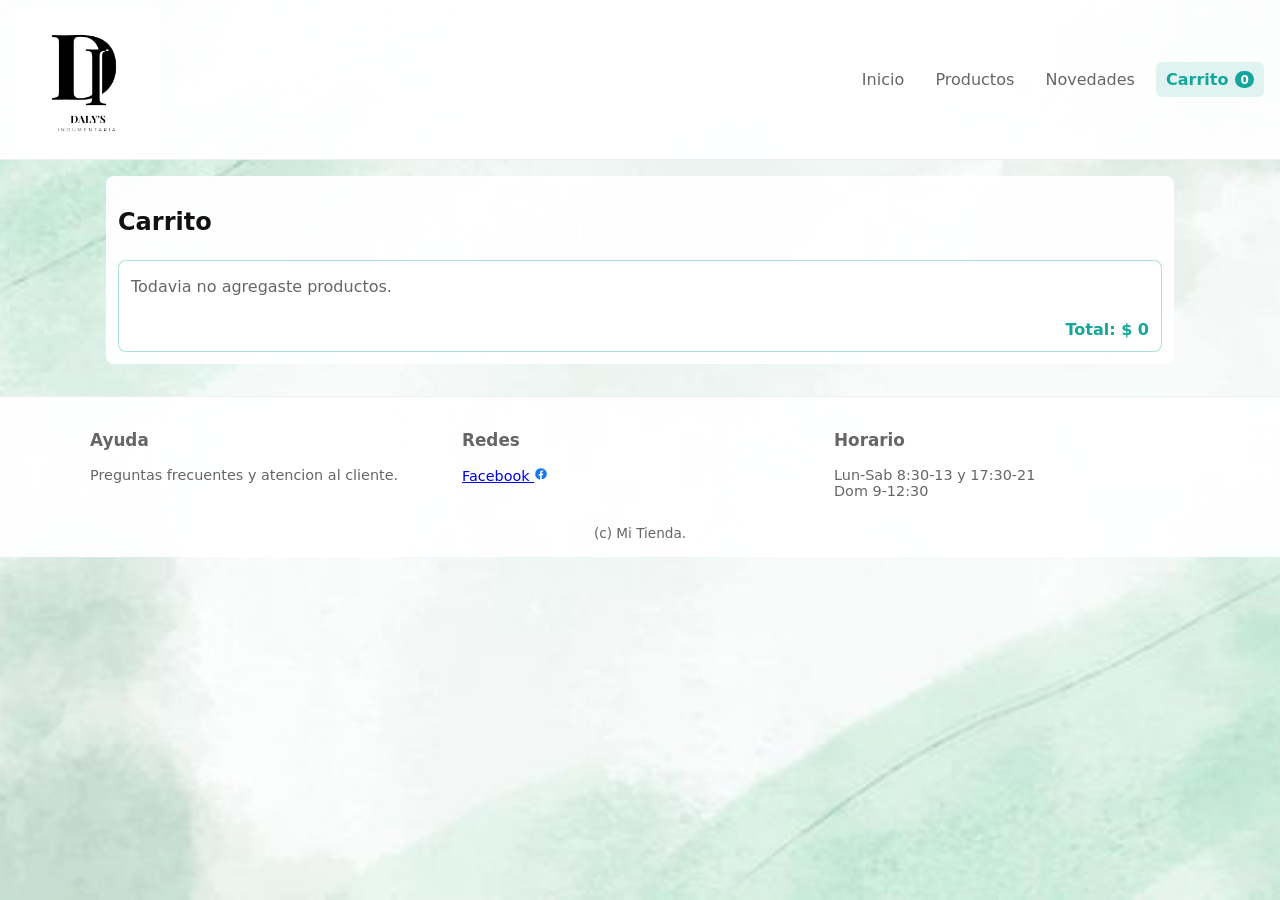
==== programacion3/pagina_prueba/html/carrito.html @ ace4a72f "feat: agregado de ecommerce con carrito persistente" ====
<!doctype html>
<html lang="es">
  <head>
    <meta charset="utf-8" />
    <meta name="viewport" content="width=device-width,initial-scale=1" />
    <title>Mi Tienda - Carrito</title>
    <link rel="stylesheet" href="../css/style.css" />
  </head>
  <body>
    <div class="site">
      <!-- Header principal -->
      <header class="site-header" role="banner">
        <div class="brand">
          <a href="index.html" aria-label="Inicio">
            <img src="../imagenes/Logo.png" alt="Logotipo" class="logo" />
          </a>
        </div>

        <button
          class="menu-toggle"
          id="menuToggle7"
          aria-controls="mainNav7"
          aria-expanded="false"
        >
          ☰
        </button>

        <nav
          id="mainNav7"
          class="main-nav"
          role="navigation"
          aria-label="Menu principal"
        >
          <ul>
            <li><a href="index.html">Inicio</a></li>
            <li><a href="productos.html">Productos</a></li>
            <li><a href="novedades.html">Novedades</a></li>
            <li class="nav-cart">
              <a
                href="carrito.html"
                class="cart-link"
                aria-label="Carrito de compras"
              >
                Carrito
                <span class="cart-count" aria-live="polite" hidden>0</span>
              </a>
            </li>
          </ul>
        </nav>
      </header>

      <!-- Contenido principal -->
      <main class="main">
        <section class="content">
          <h1>Carrito</h1>
          <!-- Panel del carrito -->
          <section id="carrito" class="cart-panel" aria-live="polite">
            <p id="cartEmpty" class="cart-empty">
              Todavia no agregaste productos.
            </p>
            <ul
              id="cartList"
              class="cart-list"
              aria-label="Lista de productos"
            ></ul>
            <div class="cart-total">Total: <span id="cartTotal">$ 0</span></div>
          </section>
        </section>
      </main>

      <!-- Footer -->
      <footer class="site-footer">
        <div class="footer-columns">
          <div>
            <h3>Ayuda</h3>
            <p>Preguntas frecuentes y atencion al cliente.</p>
          </div>
          <div class="social">
            <h3>Redes</h3>
            <ul class="social-list">
              <li>
                <a
                  href="https://www.facebook.com/share/1CrX6WBYhT/"
                  aria-label="Facebook"
                  >Facebook
                  <svg
                    width="14"
                    height="14"
                    viewBox="0 0 24 24"
                    aria-hidden="true"
                  >
                    <path
                      fill="#1877F2"
                      d="M22 12a10 10 0 1 0-11.5 9.9v-7h-2.2v-2.9h2.2V9.3c0-2.2 1.3-3.4 3.3-3.4.95 0 1.9.17 1.9.17v2.1h-1.08c-1.06 0-1.39.66-1.39 1.34v1.6h2.36l-.38 2.9h-1.98v7A10 10 0 0 0 22 12z"
                    />
                  </svg>
                </a>
              </li>
            </ul>
          </div>
          <div>
            <h3>Horario</h3>
            <p>Lun-Sab 8:30-13 y 17:30-21<br />Dom 9-12:30</p>
          </div>
        </div>
        <small>(c) Mi Tienda.</small>
      </footer>
    </div>
    <script src="../js/script.js"></script>
  </body>
</html>
---- programacion3/pagina_prueba/css/style.css ----
:root{
  --corpo-1: #14a69c;
  --corpo-2: #37bf89;
  --muted: #666;
  --bg: #ffffff;
  --max-width: 1100px;
  --gap: 1rem;
  --radius: 8px;
  --text: #111;
  --header-height: 160px;
}

/* Reset básico */
*{box-sizing:border-box}
html,body{height:100%}
body{
  margin:0;
  font-family: system-ui, -apple-system, "Segoe UI", Roboto, "Helvetica Neue", Arial;
  color:var(--text);
  background-color:var(--bg);
  background-image: url('../imagenes/fondo.jpg');
  background-size: cover;
  background-position: center;
  -webkit-font-smoothing:antialiased;
  -moz-osx-font-smoothing:grayscale;
}

.site{
  max-width:var(--max-width);
  margin:0 auto;
  padding: calc(var(--header-height) + var(--gap)) var(--gap) var(--gap);
}

/* Header y navegación (sticky) */
.site-header{
  position: fixed;
  top:0;
  left:0;
  right:0;
  height:var(--header-height);
  display:flex;
  align-items:center;
  justify-content:space-between;
  gap:1rem;
  background: rgba(255,255,255,0.95);
  border-bottom: 1px solid #eee;
  padding: 0 1rem;
  z-index: 1000;
}

.brand {display:flex; align-items:center}
.brand .logo{
  height:144px;
  width:auto;
  display:block;
}

.main-nav ul{
  list-style:none;
  margin:0;
  padding:0;
  display:flex;
  gap:0.75rem;
  align-items:center;
}

.main-nav a{
  text-decoration:none;
  color:var(--muted);
  padding:0.5rem 0.6rem;
  border-radius:6px;
}

.main-nav a:hover, .main-nav a:focus{
  background: rgba(43,108,176,0.08);
  color:var(--corpo-1);
}

.nav-cart .cart-link{
  display:inline-flex;
  align-items:center;
  gap:0.4rem;
  background: rgba(20,166,156,0.12);
  color: var(--corpo-1);
  font-weight:600;
}

.nav-cart .cart-link:hover, .nav-cart .cart-link:focus{
  background: rgba(20,166,156,0.2);
  color: var(--corpo-2);
}

.cart-count{
  display:inline-flex;
  align-items:center;
  justify-content:center;
  min-width:1.1rem;
  height:1.1rem;
  padding:0 0.35rem;
  border-radius:999px;
  background: var(--corpo-1);
  color:#fff;
  font-size:0.75rem;
  line-height:1;
}

.menu-toggle{
  display:none;
  background:none;
  border: none;
  font-size:1.25rem;
  padding:.5rem;
}

.hero{
  background: rgba(255,255,255,0.85);
  padding:1.25rem;
  border-radius:10px;
  text-align:center;
  margin-bottom:1rem;
}

.cta{
  display:inline-block;
  background:var(--corpo-1);
  color:#fff;
  padding:0.5rem 1rem;
  text-decoration:none;
  border-radius:6px;
}

.cards{
  display:grid;
  grid-template-columns:1fr;
  gap:1rem;
  margin-bottom:1rem;
}

.card{
  background: rgba(255,255,255,0.9);
  padding:0.5rem;
  border-radius:8px;
  text-align:center;
}
.card img{
  width:100%;
  height:200px;
  object-fit:cover;
  border-radius:6px;
  display:block;
}

.highlight{
  background: rgba(255,255,255,0.9);
  padding:1rem;
  border-radius:8px;
  text-align:center;
}

.with-aside{
  display:grid;
  grid-template-columns: 1fr;
  gap:1rem;
}

.secondary-menu{
  background: rgba(255,255,255,0.9);
  padding:0.75rem;
  border-radius:8px;
}

.content{
  background: rgba(255,255,255,0.95);
  padding:0.75rem;
  border-radius:8px;
}

/* Productos */
.product-grid{
  display:grid;
  grid-template-columns: repeat(1, 1fr);
  gap:1rem;
  margin-top:0.5rem;
}
.product{
  background:#fff;
  border:1px solid #eee;
  padding:0.75rem;
  border-radius:8px;
  display:flex;
  flex-direction:column;
  gap:0.5rem;
}
.product img{
  width:100%;
  height:220px;
  object-fit:cover;
  border-radius:6px;
  display:block;
}
.product-price{
  font-weight:600;
  margin:0;
  color: var(--text);
}
.add-to-cart{
  background: var(--corpo-2);
  color:#fff;
  border:none;
  padding:0.5rem 0.75rem;
  border-radius:6px;
  cursor:pointer;
  align-self:start;
}
.more-info{
  background:var(--corpo-1);
  color:#fff;
  border:none;
  padding:0.5rem 0.75rem;
  border-radius:6px;
  cursor:pointer;
  align-self:start;
}
.product-desc{
  background:#f7f7f7;
  padding:0.5rem;
  border-radius:6px;
  margin-top:0.5rem;
  animation: fadeIn 0.3s ease-in-out;
}

/* Carrito */
.cart-panel{
  margin-top:1.5rem;
  background: rgba(255,255,255,0.95);
  padding:0.75rem;
  border-radius:8px;
  border:1px solid rgba(20,166,156,0.35);
  display:block;
}

.cart-panel h2{
  color: var(--corpo-1);
}

.cart-empty{
  margin:0.25rem 0 0.75rem;
  color: var(--muted);
}

.cart-list{
  list-style:none;
  margin:0;
  padding:0;
  display:grid;
  gap:0.5rem;
}

.cart-item{
  display:grid;
  grid-template-columns: 1fr auto auto;
  gap:0.5rem;
  align-items:center;
  background:#fff;
  border:1px solid rgba(20,166,156,0.2);
  padding:0.5rem;
  border-radius:6px;
}

.cart-item-price{
  font-weight:600;
  color: var(--corpo-1);
}

.cart-remove{
  background: var(--corpo-1);
  color:#fff;
  border:none;
  padding:0.35rem 0.6rem;
  border-radius:6px;
  cursor:pointer;
}

.cart-remove:hover, .cart-remove:focus{
  background: var(--corpo-2);
}

.cart-total{
  text-align:right;
  font-weight:600;
  margin-top:0.75rem;
  color: var(--corpo-1);
}

@keyframes fadeIn {
  from { opacity: 0; transform: translateY(-10px); }
  to { opacity: 1; transform: translateY(0); }
}

.team-grid{
  display:grid;
  grid-template-columns: repeat(1, 1fr);
  gap:0.75rem;
}
.team-grid figure{background:#fff; padding:0.5rem; border-radius:8px; text-align:center}
.team-grid img{width:100%; height:auto; border-radius:6px}

.gallery-grid{
  display:grid;
  grid-template-columns: repeat(2, 1fr);
  gap:0.5rem;
}
.gallery-grid img{width:100%; height:auto; display:block; border-radius:6px}

/* Footer */
.site-footer{
  position: relative;
  left: 50%;
  right: 50%;
  margin-left: -50vw;
  margin-right: -50vw;
  width: 100vw;
  color:var(--muted);
  background: rgba(255,255,255,0.95);
  border-top: 1px solid #eee;
  padding: 1rem;
  margin-top: 2rem;
}

.footer-columns{
  display:grid;
  grid-template-columns: 1fr;
  gap:1rem;
  max-width: var(--max-width);
  margin: 0 auto;
  font-size: 0.9rem;
}

.site-footer small{
  display: block;
  text-align: center;
  margin-top: 0.75rem;
  font-size: 0.85rem;
}

.social-list{list-style:none; padding:0; margin:0; display:flex; gap:0.5rem}
.social-link{display:inline-flex; align-items:center; gap:0.4rem; text-decoration:none; color:var(--muted)}
.social-link svg{display:block}

/* Responsive */
@media (min-width:576px){
  .team-grid{grid-template-columns: repeat(3, 1fr)}
  .product-grid{grid-template-columns: repeat(2, 1fr)}
  .card img{height:240px}
  .product img{height:260px}
}

@media (min-width:900px){
  .cards{grid-template-columns: repeat(3, 1fr)}
  .product-grid{grid-template-columns: repeat(3, 1fr)}
  .gallery-grid{grid-template-columns: repeat(3, 1fr)}
  .footer-columns{grid-template-columns: 1fr 1fr 1fr}
  .menu-toggle{display:none}
  .main-nav{display:block}
  .with-aside{grid-template-columns: 220px 1fr}
}

@media (max-width:899px){
  .menu-toggle{display:block}
  .main-nav{display:none}
  .site{padding: calc(var(--header-height) + 1rem) 1rem 1rem}
}

/* Carrusel de imágenes */
.carousel-section{
  margin: 2rem 0;
}

.carousel-container{
  position: relative;
  display: flex;
  align-items: center;
  gap: 0.5rem;
  margin-top: 1rem;
}

.carousel{
  overflow: hidden;
  width: 100%;
  border-radius: 8px;
}

.carousel-track{
  display: flex;
  transition: transform 0.4s ease-in-out;
  gap: 1rem;
}

.carousel-item{
  min-width: 100%;
  text-align: center;
}

.carousel-item img{
  width: 100%;
  height: 220px;
  object-fit: cover;
  border-radius: 6px;
  display: block;
}

.carousel-item p{
  margin-top: 0.5rem;
  font-weight: 500;
  color: var(--text);
}

.carousel-btn{
  background: var(--corpo-1);
  color: #fff;
  border: none;
  width: 40px;
  height: 40px;
  border-radius: 50%;
  font-size: 1.5rem;
  cursor: pointer;
  flex-shrink: 0;
  display: flex;
  align-items: center;
  justify-content: center;
  transition: background 0.3s;
}

.carousel-btn:hover{
  background: var(--corpo-2);
}

.carousel-btn:disabled{
  background: #ccc;
  cursor: not-allowed;
}

@media (min-width:576px){
  .carousel-item{
    min-width: calc(50% - 0.5rem);
  }
  .carousel-item img{
    height: 240px;
  }
}

@media (min-width:900px){
  .carousel-item{
    min-width: calc(33.333% - 0.67rem);
  }
  .carousel-item img{
    height: 260px;
  }
}
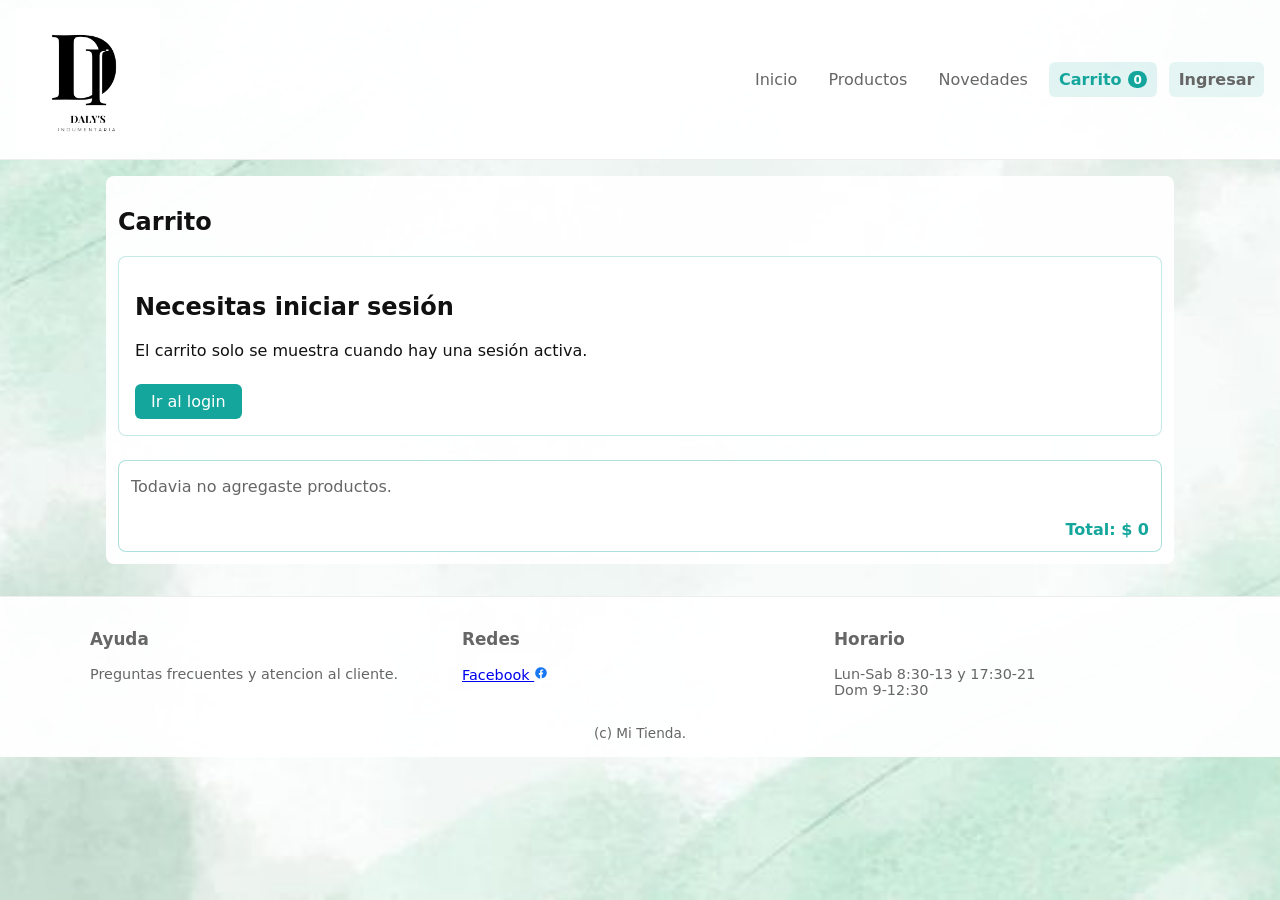
==== commit 1b03bff7: "feat: se agrego login al ecommerce" ====
--- a/programacion3/pagina_prueba/html/carrito.html
+++ b/programacion3/pagina_prueba/html/carrito.html
@@ -1,111 +1,119 @@
-<!doctype html>
-<html lang="es">
-  <head>
-    <meta charset="utf-8" />
-    <meta name="viewport" content="width=device-width,initial-scale=1" />
-    <title>Mi Tienda - Carrito</title>
-    <link rel="stylesheet" href="../css/style.css" />
-  </head>
-  <body>
-    <div class="site">
-      <!-- Header principal -->
-      <header class="site-header" role="banner">
-        <div class="brand">
-          <a href="index.html" aria-label="Inicio">
-            <img src="../imagenes/Logo.png" alt="Logotipo" class="logo" />
-          </a>
-        </div>
-
-        <button
-          class="menu-toggle"
-          id="menuToggle7"
-          aria-controls="mainNav7"
-          aria-expanded="false"
-        >
-          ☰
-        </button>
-
-        <nav
-          id="mainNav7"
-          class="main-nav"
-          role="navigation"
-          aria-label="Menu principal"
-        >
-          <ul>
-            <li><a href="index.html">Inicio</a></li>
-            <li><a href="productos.html">Productos</a></li>
-            <li><a href="novedades.html">Novedades</a></li>
-            <li class="nav-cart">
-              <a
-                href="carrito.html"
-                class="cart-link"
-                aria-label="Carrito de compras"
-              >
-                Carrito
-                <span class="cart-count" aria-live="polite" hidden>0</span>
-              </a>
-            </li>
-          </ul>
-        </nav>
-      </header>
-
-      <!-- Contenido principal -->
-      <main class="main">
-        <section class="content">
-          <h1>Carrito</h1>
-          <!-- Panel del carrito -->
-          <section id="carrito" class="cart-panel" aria-live="polite">
-            <p id="cartEmpty" class="cart-empty">
-              Todavia no agregaste productos.
-            </p>
-            <ul
-              id="cartList"
-              class="cart-list"
-              aria-label="Lista de productos"
-            ></ul>
-            <div class="cart-total">Total: <span id="cartTotal">$ 0</span></div>
-          </section>
-        </section>
-      </main>
-
-      <!-- Footer -->
-      <footer class="site-footer">
-        <div class="footer-columns">
-          <div>
-            <h3>Ayuda</h3>
-            <p>Preguntas frecuentes y atencion al cliente.</p>
-          </div>
-          <div class="social">
-            <h3>Redes</h3>
-            <ul class="social-list">
-              <li>
-                <a
-                  href="https://www.facebook.com/share/1CrX6WBYhT/"
-                  aria-label="Facebook"
-                  >Facebook
-                  <svg
-                    width="14"
-                    height="14"
-                    viewBox="0 0 24 24"
-                    aria-hidden="true"
-                  >
-                    <path
-                      fill="#1877F2"
-                      d="M22 12a10 10 0 1 0-11.5 9.9v-7h-2.2v-2.9h2.2V9.3c0-2.2 1.3-3.4 3.3-3.4.95 0 1.9.17 1.9.17v2.1h-1.08c-1.06 0-1.39.66-1.39 1.34v1.6h2.36l-.38 2.9h-1.98v7A10 10 0 0 0 22 12z"
-                    />
-                  </svg>
-                </a>
-              </li>
-            </ul>
-          </div>
-          <div>
-            <h3>Horario</h3>
-            <p>Lun-Sab 8:30-13 y 17:30-21<br />Dom 9-12:30</p>
-          </div>
-        </div>
-        <small>(c) Mi Tienda.</small>
-      </footer>
-    </div>
-    <script src="../js/script.js"></script>
-  </body>
-</html>
+<!doctype html>
+<html lang="es">
+  <head>
+    <meta charset="utf-8" />
+    <meta name="viewport" content="width=device-width,initial-scale=1" />
+    <title>Mi Tienda - Carrito</title>
+    <link rel="stylesheet" href="../css/base.css" />
+    <link rel="stylesheet" href="../css/carrito.css" />
+  </head>
+  <body>
+    <div class="site">
+      <!-- Header principal -->
+      <header class="site-header" role="banner">
+        <div class="brand">
+          <a href="index.html" aria-label="Inicio">
+            <img src="../imagenes/Logo.png" alt="Logotipo" class="logo" />
+          </a>
+        </div>
+
+        <button
+          class="menu-toggle"
+          id="menuToggle7"
+          aria-controls="mainNav7"
+          aria-expanded="false"
+        >
+          ☰
+        </button>
+
+        <nav
+          id="mainNav7"
+          class="main-nav"
+          role="navigation"
+          aria-label="Menu principal"
+        >
+          <ul>
+            <li><a href="index.html">Inicio</a></li>
+            <li><a href="productos.html">Productos</a></li>
+            <li><a href="novedades.html">Novedades</a></li>
+            <li class="nav-cart">
+              <a
+                href="carrito.html"
+                class="cart-link"
+                aria-label="Carrito de compras"
+              >
+                Carrito
+                <span class="cart-count" aria-live="polite" hidden>0</span>
+              </a>
+            </li>
+          </ul>
+        </nav>
+      </header>
+
+      <!-- Contenido principal -->
+      <main class="main">
+        <section class="content">
+          <h1>Carrito</h1>
+          <section id="cartAccess" class="auth-panel" aria-live="polite" hidden>
+            <h2>Necesitas iniciar sesión</h2>
+            <p>El carrito solo se muestra cuando hay una sesión activa.</p>
+            <a class="cta" href="login.html">Ir al login</a>
+          </section>
+          <!-- Panel del carrito -->
+          <section id="carrito" class="cart-panel" aria-live="polite">
+            <p id="cartEmpty" class="cart-empty">
+              Todavia no agregaste productos.
+            </p>
+            <ul
+              id="cartList"
+              class="cart-list"
+              aria-label="Lista de productos"
+            ></ul>
+            <div class="cart-total">Total: <span id="cartTotal">$ 0</span></div>
+          </section>
+        </section>
+      </main>
+
+      <!-- Footer -->
+      <footer class="site-footer">
+        <div class="footer-columns">
+          <div>
+            <h3>Ayuda</h3>
+            <p>Preguntas frecuentes y atencion al cliente.</p>
+          </div>
+          <div class="social">
+            <h3>Redes</h3>
+            <ul class="social-list">
+              <li>
+                <a
+                  href="https://www.facebook.com/share/1CrX6WBYhT/"
+                  aria-label="Facebook"
+                  >Facebook
+                  <svg
+                    width="14"
+                    height="14"
+                    viewBox="0 0 24 24"
+                    aria-hidden="true"
+                  >
+                    <path
+                      fill="#1877F2"
+                      d="M22 12a10 10 0 1 0-11.5 9.9v-7h-2.2v-2.9h2.2V9.3c0-2.2 1.3-3.4 3.3-3.4.95 0 1.9.17 1.9.17v2.1h-1.08c-1.06 0-1.39.66-1.39 1.34v1.6h2.36l-.38 2.9h-1.98v7A10 10 0 0 0 22 12z"
+                    />
+                  </svg>
+                </a>
+              </li>
+            </ul>
+          </div>
+          <div>
+            <h3>Horario</h3>
+            <p>Lun-Sab 8:30-13 y 17:30-21<br />Dom 9-12:30</p>
+          </div>
+        </div>
+        <small>(c) Mi Tienda.</small>
+      </footer>
+    </div>
+    <script src="../js/sesion.js"></script>
+    <script src="../js/base.js"></script>
+    <script src="../js/carrito.js"></script>
+  </body>
+</html>
--- a/programacion3/pagina_prueba/css/base.css
+++ b/programacion3/pagina_prueba/css/base.css
@@ -0,0 +1,195 @@
+:root{
+  --corpo-1: #14a69c;
+  --corpo-2: #37bf89;
+  --muted: #666;
+  --bg: #ffffff;
+  --max-width: 1100px;
+  --gap: 1rem;
+  --radius: 8px;
+  --text: #111;
+  --header-height: 160px;
+}
+
+/* Reset basico */
+*{box-sizing:border-box}
+html,body{height:100%}
+body{
+  margin:0;
+  font-family: system-ui, -apple-system, "Segoe UI", Roboto, "Helvetica Neue", Arial;
+  color:var(--text);
+  background-color:var(--bg);
+  background-image: url('../imagenes/fondo.jpg');
+  background-size: cover;
+  background-position: center;
+  -webkit-font-smoothing:antialiased;
+  -moz-osx-font-smoothing:grayscale;
+}
+
+.site{
+  max-width:var(--max-width);
+  margin:0 auto;
+  padding: calc(var(--header-height) + var(--gap)) var(--gap) var(--gap);
+}
+
+/* Header y navegacion */
+.site-header{
+  position: fixed;
+  top:0;
+  left:0;
+  right:0;
+  height:var(--header-height);
+  display:flex;
+  align-items:center;
+  justify-content:space-between;
+  gap:1rem;
+  background: rgba(255,255,255,0.95);
+  border-bottom: 1px solid #eee;
+  padding: 0 1rem;
+  z-index: 1000;
+}
+
+.brand{display:flex; align-items:center}
+.brand .logo{
+  height:144px;
+  width:auto;
+  display:block;
+}
+
+.main-nav ul{
+  list-style:none;
+  margin:0;
+  padding:0;
+  display:flex;
+  gap:0.75rem;
+  align-items:center;
+}
+
+.main-nav a{
+  text-decoration:none;
+  color:var(--muted);
+  padding:0.5rem 0.6rem;
+  border-radius:6px;
+}
+
+.main-nav a:hover, .main-nav a:focus{
+  background: rgba(43,108,176,0.08);
+  color:var(--corpo-1);
+}
+
+.nav-cart .cart-link{
+  display:inline-flex;
+  align-items:center;
+  gap:0.4rem;
+  background: rgba(20,166,156,0.12);
+  color: var(--corpo-1);
+  font-weight:600;
+}
+
+.nav-cart .cart-link:hover, .nav-cart .cart-link:focus{
+  background: rgba(20,166,156,0.2);
+  color: var(--corpo-2);
+}
+
+.cart-count{
+  display:inline-flex;
+  align-items:center;
+  justify-content:center;
+  min-width:1.1rem;
+  height:1.1rem;
+  padding:0 0.35rem;
+  border-radius:999px;
+  background: var(--corpo-1);
+  color:#fff;
+  font-size:0.75rem;
+  line-height:1;
+}
+
+.menu-toggle{
+  display:none;
+  background:none;
+  border:none;
+  font-size:1.25rem;
+  padding:.5rem;
+}
+
+.cta{
+  display:inline-block;
+  background:var(--corpo-1);
+  color:#fff;
+  padding:0.5rem 1rem;
+  text-decoration:none;
+  border-radius:6px;
+}
+
+.content{
+  background: rgba(255,255,255,0.95);
+  padding:0.75rem;
+  border-radius:8px;
+}
+
+/* Footer */
+.site-footer{
+  position: relative;
+  left: 50%;
+  right: 50%;
+  margin-left: -50vw;
+  margin-right: -50vw;
+  width: 100vw;
+  color:var(--muted);
+  background: rgba(255,255,255,0.95);
+  border-top: 1px solid #eee;
+  padding: 1rem;
+  margin-top: 2rem;
+}
+
+.footer-columns{
+  display:grid;
+  grid-template-columns: 1fr;
+  gap:1rem;
+  max-width: var(--max-width);
+  margin: 0 auto;
+  font-size: 0.9rem;
+}
+
+.site-footer small{
+  display: block;
+  text-align: center;
+  margin-top: 0.75rem;
+  font-size: 0.85rem;
+}
+
+.social-list{list-style:none; padding:0; margin:0; display:flex; gap:0.5rem}
+.social-link{display:inline-flex; align-items:center; gap:0.4rem; text-decoration:none; color:var(--muted)}
+.social-link svg{display:block}
+
+/* Enlace de sesion */
+.session-link{
+  display:inline-flex;
+  align-items:center;
+  gap:0.4rem;
+  text-decoration:none;
+  color:var(--corpo-1);
+  background: rgba(20,166,156,0.1);
+  font-weight:600;
+  padding:0.5rem 0.6rem;
+  border-radius:6px;
+}
+
+.session-link:hover,
+.session-link:focus{
+  background: rgba(20,166,156,0.18);
+  color:var(--corpo-2);
+}
+
+/* Responsive */
+@media (min-width:900px){
+  .footer-columns{grid-template-columns: 1fr 1fr 1fr}
+  .menu-toggle{display:none}
+  .main-nav{display:block}
+}
+
+@media (max-width:899px){
+  .menu-toggle{display:block}
+  .main-nav{display:none}
+  .site{padding: calc(var(--header-height) + 1rem) 1rem 1rem}
+}
--- a/programacion3/pagina_prueba/css/carrito.css
+++ b/programacion3/pagina_prueba/css/carrito.css
@@ -0,0 +1,73 @@
+.cart-panel{
+  margin-top:1.5rem;
+  background: rgba(255,255,255,0.95);
+  padding:0.75rem;
+  border-radius:8px;
+  border:1px solid rgba(20,166,156,0.35);
+  display:block;
+}
+
+.cart-panel h2{
+  color: var(--corpo-1);
+}
+
+.cart-empty{
+  margin:0.25rem 0 0.75rem;
+  color: var(--muted);
+}
+
+.cart-list{
+  list-style:none;
+  margin:0;
+  padding:0;
+  display:grid;
+  gap:0.5rem;
+}
+
+.cart-item{
+  display:grid;
+  grid-template-columns: 1fr auto auto;
+  gap:0.5rem;
+  align-items:center;
+  background:#fff;
+  border:1px solid rgba(20,166,156,0.2);
+  padding:0.5rem;
+  border-radius:6px;
+}
+
+.cart-item-price{
+  font-weight:600;
+  color: var(--corpo-1);
+}
+
+.cart-remove{
+  background: var(--corpo-1);
+  color:#fff;
+  border:none;
+  padding:0.35rem 0.6rem;
+  border-radius:6px;
+  cursor:pointer;
+}
+
+.cart-remove:hover, .cart-remove:focus{
+  background: var(--corpo-2);
+}
+
+.cart-total{
+  text-align:right;
+  font-weight:600;
+  margin-top:0.75rem;
+  color: var(--corpo-1);
+}
+
+.auth-panel{
+  margin-top:1rem;
+  background: rgba(255,255,255,0.95);
+  padding:1rem;
+  border-radius:8px;
+  border:1px solid rgba(20,166,156,0.25);
+}
+
+.auth-panel .cta{
+  margin-top:0.5rem;
+}
